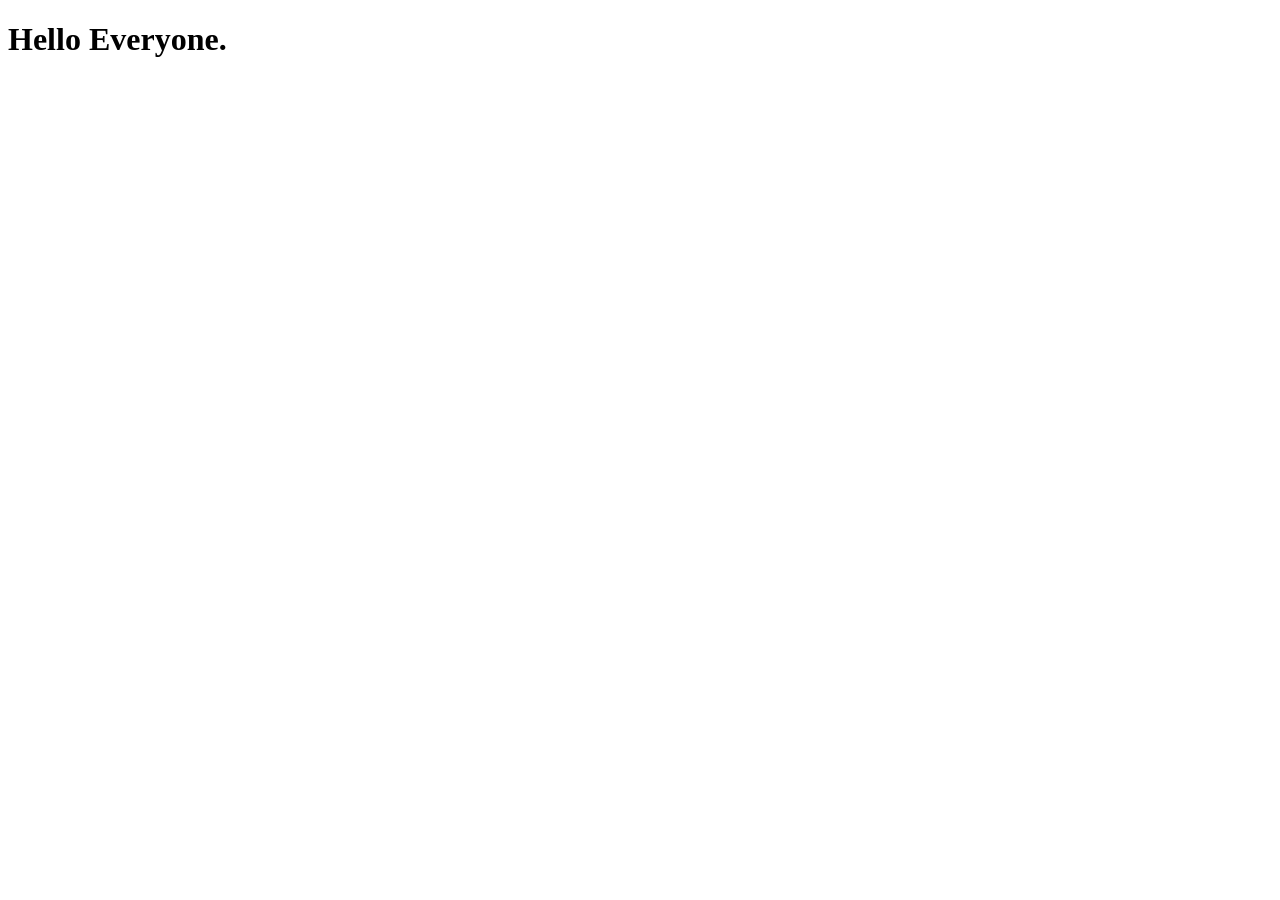
==== main.html @ 4a1c6a3b "Hello" ====
<!DOCTYPE html>
<html lang="en">
<head>
    <meta charset="UTF-8">
    <meta name="viewport" content="width=device-width, initial-scale=1.0">
    <title>Document</title>
</head>
<body>
    <h1>Hello Everyone.</h1>
</body>
</html>
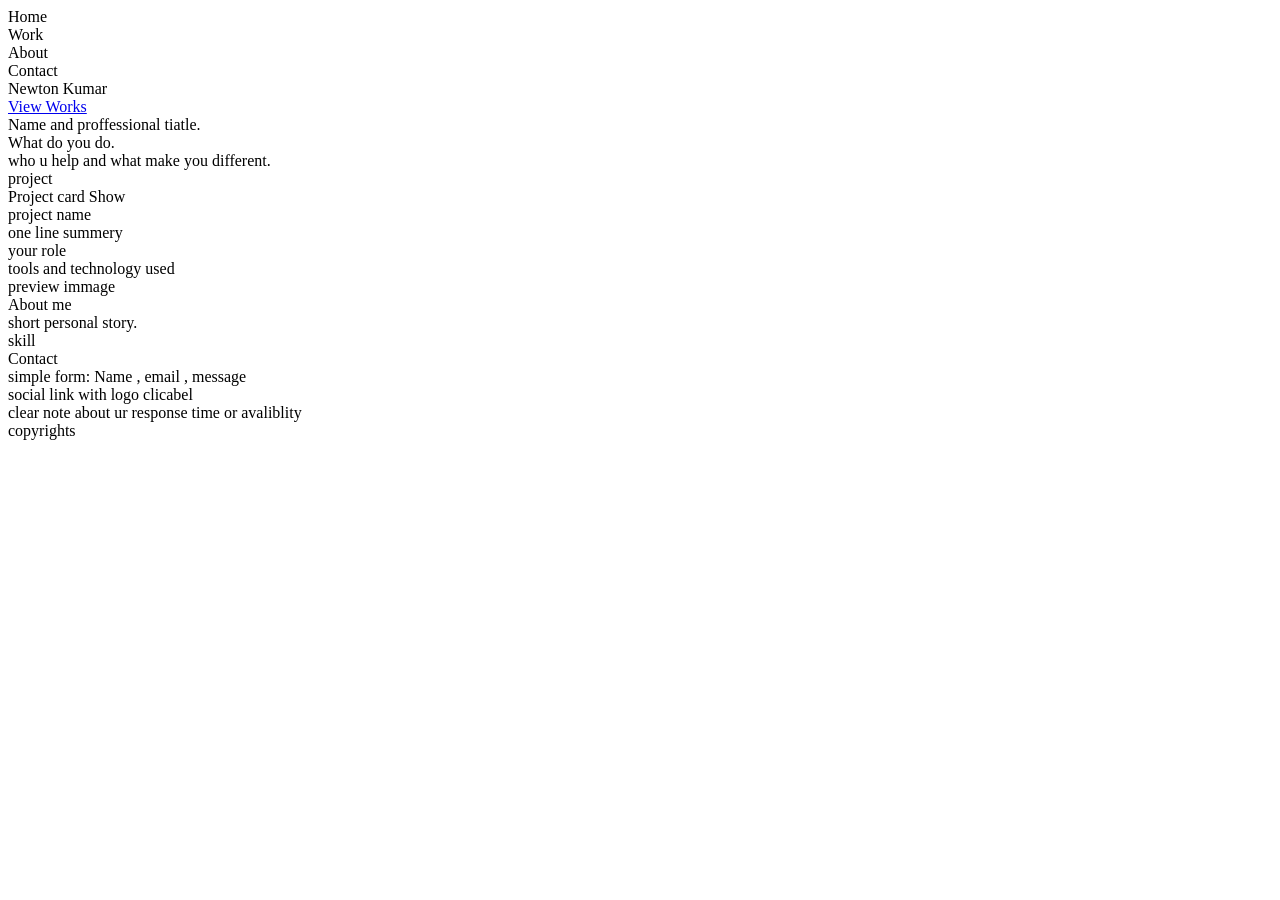
==== commit a5b2d211: "updated" ====
--- a/main.html
+++ b/main.html
@@ -6,6 +6,45 @@
     <title>Document</title>
 </head>
 <body>
-    <h1>Hello Everyone.</h1>
+    <div>
+        <div>Home</div>
+        <div>Work</div>
+        <div>About</div>
+        <div>Contact</div>
+    </div>
+    <div>Newton Kumar</div>
+    <div><a href="https://github.com/omkar7482">View Works</a></div>
+    <div>
+        Name and proffessional tiatle.
+        <div>What do you do.</div>
+        <div>who u help and what make you different.</div>
+    </div>
+    <div>
+        project
+        <div>
+            Project card Show 
+            <div>project name</div>
+            <div>one line summery </div>
+            <div>your role </div>
+            <div>tools and technology used</div>
+            <div>preview immage</div>
+        </div>
+    </div>
+    <div>
+        About me 
+        <div>short personal story.</div>
+        <div>skill</div>
+    </div>
+    <div>
+        Contact
+        <div>simple form: Name , email , message  </div>
+        <div>social link with logo clicabel</div>
+    </div>
+    <div>
+        clear note about ur response time or avaliblity
+    </div>
+    <div>
+        copyrights 
+    </div>
 </body>
 </html>
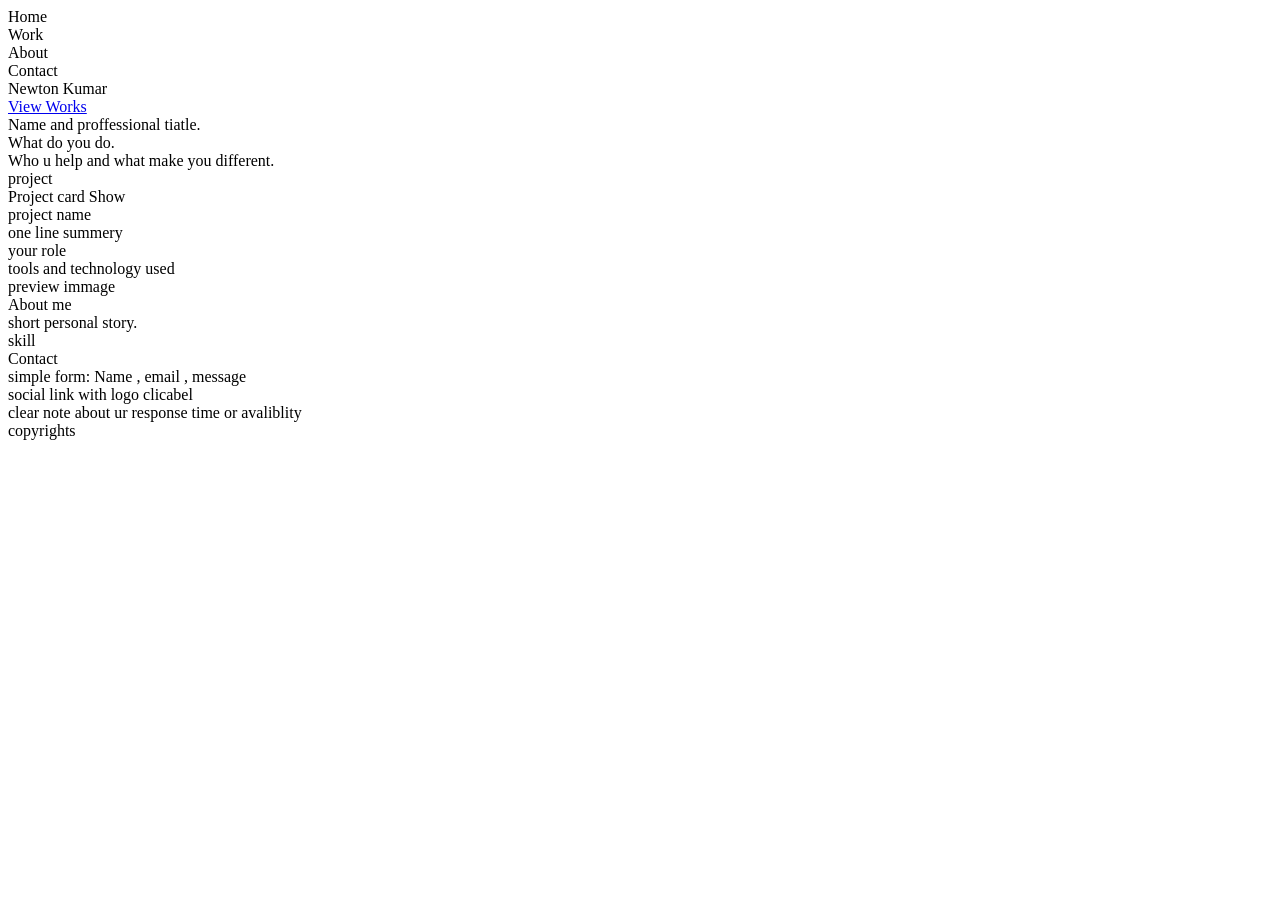
==== commit 59744e10: "updated" ====
--- a/main.html
+++ b/main.html
@@ -17,7 +17,7 @@
     <div>
         Name and proffessional tiatle.
         <div>What do you do.</div>
-        <div>who u help and what make you different.</div>
+        <div>Who u help and what make you different.</div>
     </div>
     <div>
         project
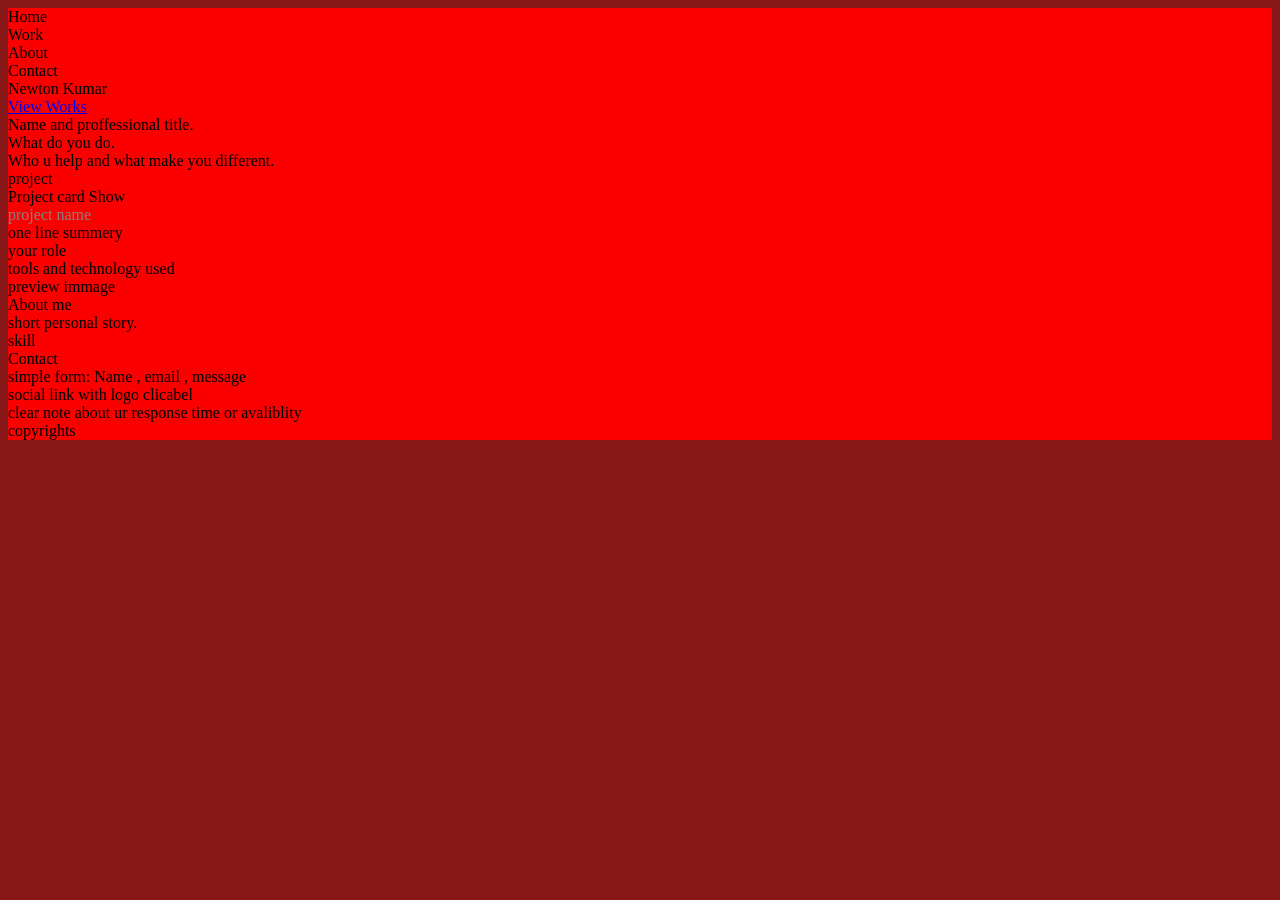
==== commit ce07c449: "Updated" ====
--- a/main.html
+++ b/main.html
@@ -5,7 +5,8 @@
     <meta name="viewport" content="width=device-width, initial-scale=1.0">
     <title>Document</title>
 </head>
-<body>
+<link rel="stylesheet" href="style.css">
+<body >
     <div>
         <div>Home</div>
         <div>Work</div>
@@ -15,7 +16,7 @@
     <div>Newton Kumar</div>
     <div><a href="https://github.com/omkar7482">View Works</a></div>
     <div>
-        Name and proffessional tiatle.
+        Name and proffessional title.
         <div>What do you do.</div>
         <div>Who u help and what make you different.</div>
     </div>
@@ -23,7 +24,7 @@
         project
         <div>
             Project card Show 
-            <div>project name</div>
+            <div id = "first">project name</div>
             <div>one line summery </div>
             <div>your role </div>
             <div>tools and technology used</div>
--- a/style.css
+++ b/style.css
@@ -0,0 +1,10 @@
+body{
+    background-color: rgb(135, 23, 23);
+}
+#first{
+    color: rgb(137, 129, 129);
+
+}
+div{
+    background-color: rgb(250, 0, 0);
+}
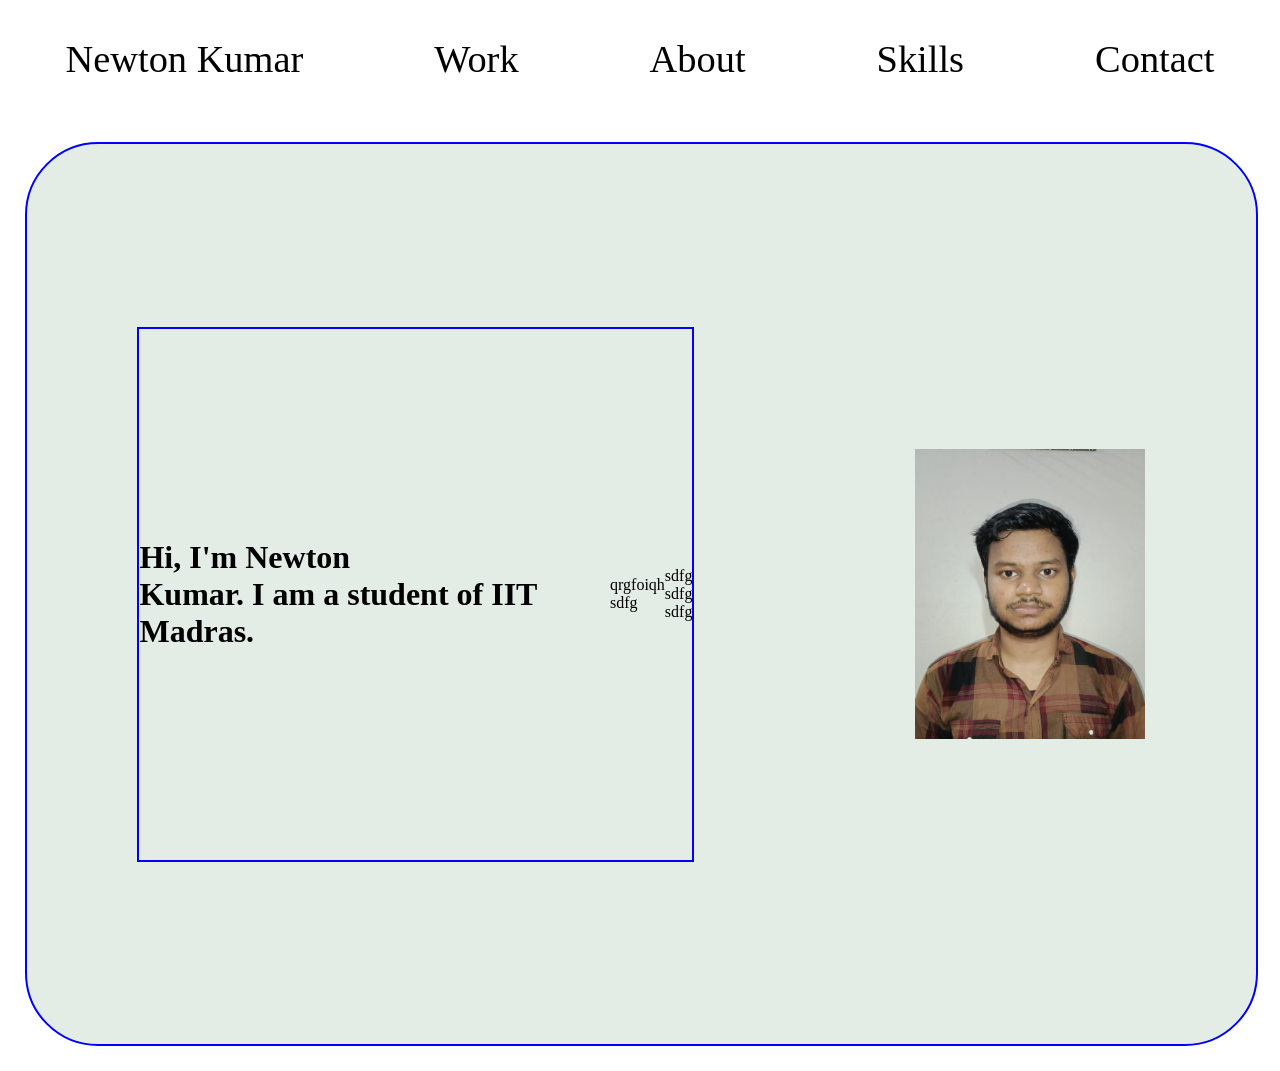
==== commit a81623ab: "something new i do but not good at this point" ====
--- a/main.html
+++ b/main.html
@@ -1,51 +1,47 @@
 <!DOCTYPE html>
 <html lang="en">
+
 <head>
     <meta charset="UTF-8">
     <meta name="viewport" content="width=device-width, initial-scale=1.0">
     <title>Document</title>
+    <link rel="stylesheet" href="style.css">
+    <link rel="stylesheet" href="style2.css">
 </head>
-<link rel="stylesheet" href="style.css">
-<body >
-    <div>
-        <div>Home</div>
-        <div>Work</div>
-        <div>About</div>
-        <div>Contact</div>
-    </div>
-    <div>Newton Kumar</div>
-    <div><a href="https://github.com/omkar7482">View Works</a></div>
-    <div>
-        Name and proffessional title.
-        <div>What do you do.</div>
-        <div>Who u help and what make you different.</div>
-    </div>
-    <div>
-        project
+
+<body>
+    <nav class="nav">
+        <ul>
+            <li>Newton Kumar</li>
+            <li>Work</li>
+            <li>About</li>
+            <li>Skills</li>
+            <li>Contact</li>
+            <!-- <li>Hire me</li> -->
+        </ul>
+    </nav>
+
+
+
+</body>
+<div id="container1">
+    <div id = "sub-container1">
+        <div id = "intro">
+            <h1>Hi, I'm Newton</br>Kumar. I am a student of IIT Madras.</h1>
+        </div>
         <div>
-            Project card Show 
-            <div id = "first">project name</div>
-            <div>one line summery </div>
-            <div>your role </div>
-            <div>tools and technology used</div>
-            <div>preview immage</div>
+            <div>qrgfoiqh</div>
+            <div>sdfg</div>
+        </div>
+        <div>
+            <div>sdfg</div>
+            <div>sdfg</div>
+            <div>sdfg</div>
         </div>
     </div>
-    <div>
-        About me 
-        <div>short personal story.</div>
-        <div>skill</div>
+    <div id="image-container">
+        <img src="image.jpeg" alt="Image">
     </div>
-    <div>
-        Contact
-        <div>simple form: Name , email , message  </div>
-        <div>social link with logo clicabel</div>
-    </div>
-    <div>
-        clear note about ur response time or avaliblity
-    </div>
-    <div>
-        copyrights 
-    </div>
-</body>
+</div>
+
 </html>
--- a/style.css
+++ b/style.css
@@ -1,10 +1,22 @@
-body{
-    background-color: rgb(135, 23, 23);
+* {
+    margin: 0;
+    padding: 0;
 }
-#first{
-    color: rgb(137, 129, 129);
 
+.body {
+    background-color: #F5F7F5;
+    /* background-color: black; */
 }
-div{
-    background-color: rgb(250, 0, 0);
+
+
+.nav ul {
+    list-style: none;
+    display: inline-flex;
+    justify-content: space-around;
+    align-items: center;
+    /* color: white; */
+    font-size: 3vw;
+    width: 100vw;
+    height: 13vh;
+    /* background-color: black; */
 }
--- a/style2.css
+++ b/style2.css
@@ -0,0 +1,40 @@
+#container1 {
+    display: inline-flex;
+    justify-content: space-around;
+    align-items: center;
+    width: 96%;
+    height: 100vh;
+    margin: 25px 25px 25px 25px;
+    border:  2px solid blue;
+    border-radius: 73px;
+    background-color: #E3ECE5;
+}
+#sub-container1 {
+display: flex;
+  justify-content: space-around;
+  align-items: center;
+  width: 45%;
+  height: 59%;
+  border: 2px solid blue;
+  background-color: #E3ECE5;
+}
+
+#image-container {
+    display: flex;
+    justify-content: left;
+    align-items: center;
+    width: 230px;
+    height: 290px;
+
+
+    img {
+        width: 100%;
+        height: 100%;
+    }
+}
+
+#intro {
+    display: inline-flex;
+    justify-content: center;
+    align-items: center;
+}
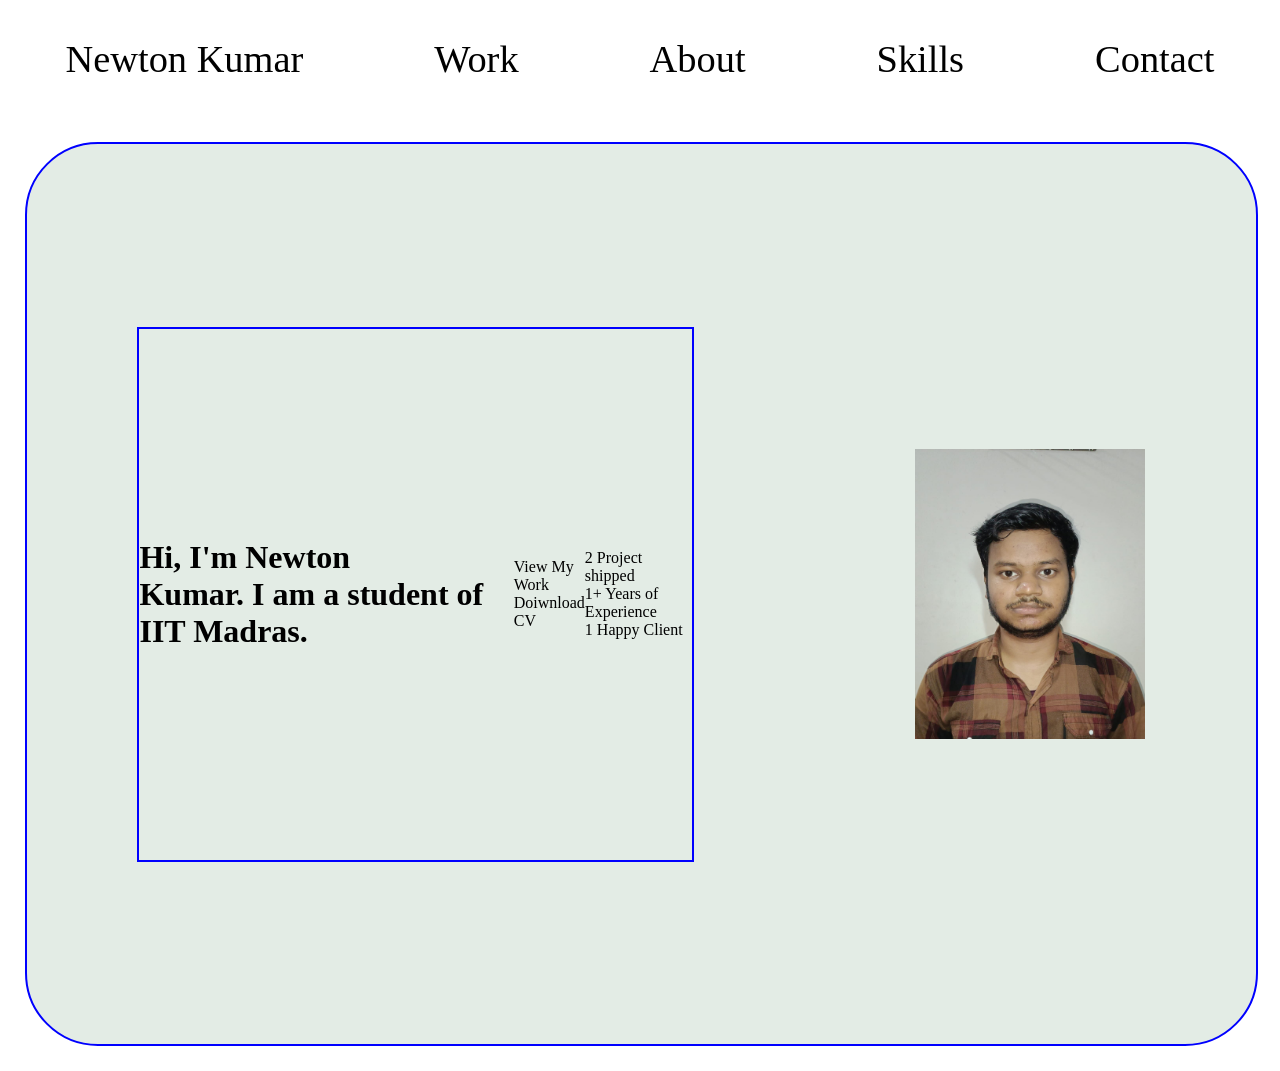
==== commit e56195b6: "something new i do but not good at this point" ====
--- a/main.html
+++ b/main.html
@@ -30,13 +30,13 @@
             <h1>Hi, I'm Newton</br>Kumar. I am a student of IIT Madras.</h1>
         </div>
         <div>
-            <div>qrgfoiqh</div>
-            <div>sdfg</div>
+            <div>View My Work</div>
+            <div>Doiwnload CV</div>
         </div>
         <div>
-            <div>sdfg</div>
-            <div>sdfg</div>
-            <div>sdfg</div>
+            <div>2 Project shipped</div>
+            <div>1+ Years of Experience</div>
+            <div>1 Happy Client</div>
         </div>
     </div>
     <div id="image-container">
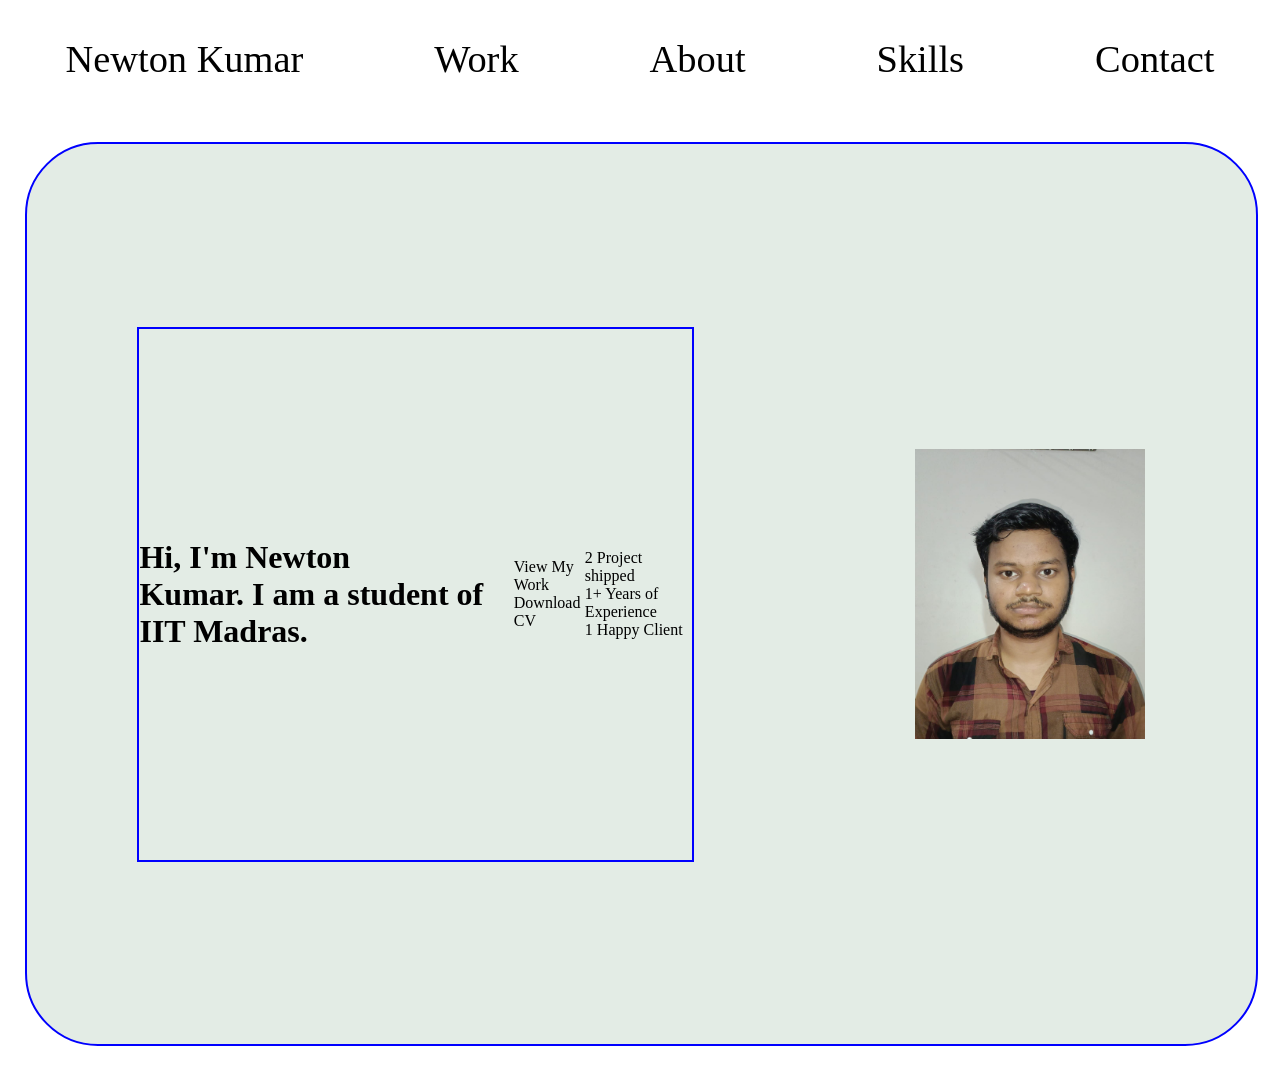
==== commit 7d0c8e82: "updated" ====
--- a/main.html
+++ b/main.html
@@ -31,7 +31,7 @@
         </div>
         <div>
             <div>View My Work</div>
-            <div>Doiwnload CV</div>
+            <div>Download CV</div>
         </div>
         <div>
             <div>2 Project shipped</div>
